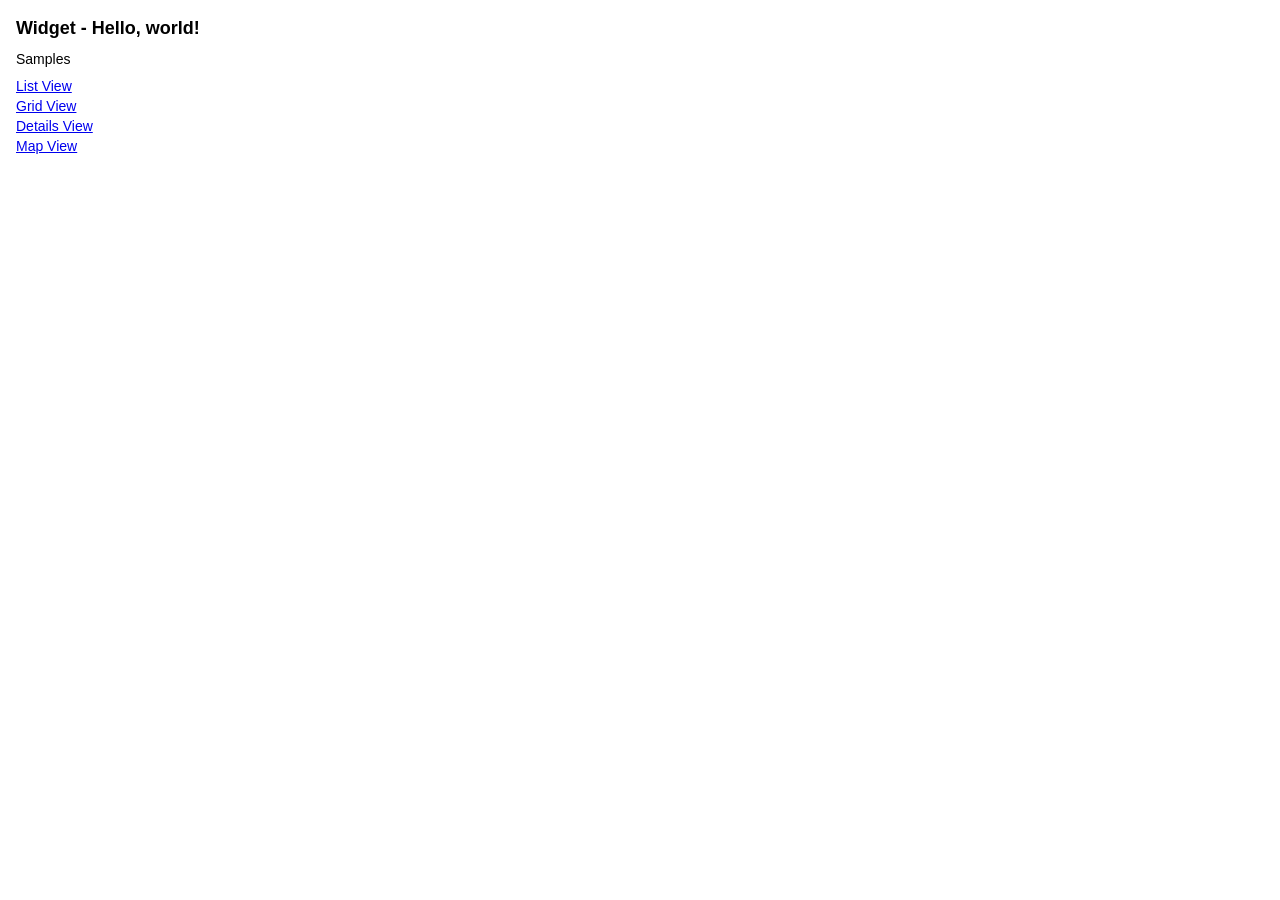
==== widget/index.html @ fea6307a "First commit" ====
<!DOCTYPE html>
<html>
<head>
    <meta name="viewport" content="width=device-width, initial-scale=1.0">


    <!-- build:bundleWidgetBFMinJS  -->
	<script src="../../../scripts/buildfire.js"></script>
    <!-- endbuild -->

    <!-- build:bundleSharedJSFiles  -->
        <script src="js/shared/infoCard.class.js"></script>
        <script src="js/shared/settings.class.js"></script>
        <script src="js/shared/strings.js"></script>
        <script src="js/shared/stringsConfig.js"></script>
    <!-- endbuild -->


    <!-- build:bundleJSFiles  -->
    <!-- endbuild -->


    <!-- build:bundleCSSFiles  -->
    <link rel="stylesheet" type="text/css" href="css/a.css">
    <link rel="stylesheet" type="text/css" href="css/b.css">
    <!-- endbuild -->


	<script>
        /// string will have all the language settings from teh strings page on the control side
		let strings = new buildfire.services.Strings("en-us",stringsConfig);
		strings.init().then(s=>{
			/// Inject into elements that have an attribute bfString
			strings.inject(document,false);
			//strings.get("screenOne.loading",true)},()=>{} );
        });

		buildfire.messaging.onReceivedMessage =msg=>{
			if(msg.cmd=="refresh") /// message comes from the strings page on the control side
				location.reload();
		};

		let settings;
		Settings.get().then(s=>{
			settings=s;
			if(s.bgImageUrl) {
				document.body.style.backgroundImage = `url(${ buildfire.imageLib.cropImage(s.bgImageUrl, {
					width: "full",
					height: "full"
				}) })`;
				document.body.style.backgroundSize = "cover";
			}
		});

    </script>

</head>
<body>
<div class="padded">
	<h3 bfString="screenOne.welcomeMessage">Widget - Hello, world!</h3>
	<p>Samples</p>
	<ul>
			<li class="text-primary"><a href="samples/listView/listView.html">List View</a></li>
			<li class="text-primary"><a href="samples/gridView/gridView.html">Grid View</a></li>
			<li class="text-primary"><a href="samples/detailView/detailView.html">Details View</a></li>
			<li class="text-primary"><a href="samples/mapView/mapView.html">Map View</a></li>
	</ul>
</div>
</body>
</html>
---- widget/css/a.css ----
/* Reset */
html,body,div,span,applet,object,iframe,h1,h2,h3,h4,h5,h6,p,
blockquote,pre,a,abbr,acronym,address,big,cite,code,del,dfn,
em,img,ins,kbd,q,s,samp,small,strike,strong,sub,sup,tt,var,b,
u,i,center,dl,dt,dd,ol,ul,li,fieldset,form,label,legend,table,
caption,tbody,tfoot,thead,tr,th,td,article,aside,canvas,details,
embed,figure,figcaption,footer,header,hgroup,menu,nav,output,
ruby,section,summary,time,mark,audio,video {
  margin: 0;
  padding: 0;
  border: 0;
  font-size: 100%;
  font: inherit;
  vertical-align: baseline;
}
/* HTML5 display-role reset for older browsers */
article,aside,details,figcaption,figure,footer,header,hgroup,
menu,nav,section {
  display: block;
}
body {
  line-height: 1;
}
ol,ul {
  list-style: none;
}
blockquote,q {
  quotes: none;
}
blockquote:before,
blockquote:after,
q:before,
q:after {
  content: '';
  content: none;
}
table {
  border-collapse: collapse;
  border-spacing: 0;
}
html {
  font-size: 16px !important;
}
body {
  font-family: sans-serif;
}
/*Headings & Subheadings*/
h1,h2,h3,h4,h5,h6 {
  font-weight: bold;
}
[class^='heading']{
  font-weight: bold;
}
[class^='subheading'] {
  font-weight: normal;
}
h1,
.heading--xxl,
.subheading--xxl {
  font-size: 2rem;
  line-height: 2.375rem;
  margin-bottom: 0.5em;
}
h2,
.heading--xl,
.subheading--xl {
  font-size: 1.5rem;
  line-height: 1.75rem;
  margin-bottom: 0.5em;
}
h3,
.heading--l,
.subheading--l {
  font-size: 1.125rem;
  line-height: 1.5rem;
  margin-bottom: 0.5em;
}
h4,
.heading--m,
.subheading--m {
  font-size: 1rem;
  line-height: 1.25rem;
  margin-bottom: 0.5em;
}
h5,
.heading--sm,
.subheading--sm {
  font-size: 0.875rem;
  line-height: 1.125rem;
  margin-bottom: 0.5em;
}
h6,
.heading--xs,
.subheading--xs {
  font-size: 0.75rem;
  line-height: 0.875rem;
  margin-bottom: 0.5em;
}
i {
  font-style: italic;
}
em {
  font-weight: bold;
}
/*Body*/
p,
span,
a {
  font-size: 0.875rem;
  line-height: 1.25rem;
  margin-bottom: 0.5em;
}
.caption {
  font-size: 0.75rem;
}
/*Icons*/
.icon,
.glyphicon {
  font-size: 1.25rem;
  margin: 0;
  padding: 0.125rem;
  flex-shrink: 0;
}
.icon.icon--xxl,
.glyphicon.icon--xxl {
  font-size: 4rem;
}
.icon.icon--xl,
.glyphicon.icon--xl {
  font-size: 3rem;
}
.icon.icon--l,
.glyphicon.icon--l {
  font-size: 2rem;
}
button,
.btn {
  display: flex;
  align-items: center;
  justify-content: center;
  font-size: 0.875rem;
  line-height: 0.875rem;
  background-color: inherit;
  border: 1px solid transparent;
  padding: 1rem 1.5rem;
  border-radius: 2.5rem;
  cursor: pointer;
  outline: 0;
  transition: opacity ease-in-out 0.1s, transform ease-in-out 0.1s;
  font-weight: normal;
}
button:active,
.btn:active {
  opacity: 0.8;
  transform: scale(0.97);
  transform-origin: center;
}
button:not(.btn--icon) .icon,
.btn:not(.btn--icon) .icon {
  margin-right: 0.75rem;
}
button.btn--icon,
.btn.btn--icon {
  width: 3rem;
  height: 3rem;
  padding: 0;
  border-radius: 50%;
  font-size: 1.125rem;
  display: flex;
  justify-content: center;
  align-items: center;
}
button.btn--icon--text,
.btn.btn--icon--text {
  padding: 0.75rem 1.25rem 0.75rem 1rem;
}
button.btn--ghost,
.btn.btn--ghost {
  border: 1px solid #000;
  color: #000;
  background-color: transparent;
}
button.btn--transparent,
.btn.btn--transparent {
  background-color: transparent;
  text-transform: uppercase;
  font-weight: bold;
  border: transparent;
  color: #000;
}
button.btn--lg,
.btn.btn--lg {
  padding: 0.625rem 3rem;
}
.btn.btn--fab{
  width: 3.5rem;
  height: 3.5rem;
  position: fixed;
  bottom: 1.5rem;
  right: 1.5rem;
  box-shadow: 0 .125rem .5rem rgba(50, 50, 50, 0.3);
}
.btn.btn--fab.btn--add span{
  display: block;
  width: 1rem;
  height: .125rem;
  background-color: #fff;
  margin-bottom: 0;
}
.btn.btn--fab.btn--add span::before{
  display: block;
  content: '';
  width: 1rem;
  height: .125rem;
  background-color: #fff;
  margin-bottom: 0;
  transform: rotate(90deg);
}
/*Text fields*/
input[type="text"],
input[type="number"],
input[type="password"] {
  display: block;
  width: 100%;
  background-color: rgba(128, 128, 128, 0.1);
  border: 0;
  box-shadow: none;
  outline: none;
  font-size: 0.875rem;
  line-height: 1.25rem;
  padding: 1.5rem 0.75rem 0.75rem 0.75rem;
  margin-bottom: 2.125rem;
  border-radius: 0.25rem 0.25rem 0 0;
  cursor: text;
  border-bottom: 1px solid rgba(128, 128, 128, 0.5);
}
.textfield {
  position: relative;
}
.textfield label {
  position: absolute;
  display: block;
  font-size: 0.75rem;
  line-height: 0.75rem;
  margin-bottom: 0.5em;
  transform: translateY(0.625rem);
  padding: 0 0.75rem;
}
.textfield .textfield--password {
  padding-right: 3.5rem;
}
.textfield.has--icon input[type="text"],
.textfield.has--icon input[type="number"],
.textfield.has--icon input[type="password"] {
  padding: 1.5rem 0.75rem 0.75rem 3.5rem;
}
.textfield.has--icon .textfield--password {
  padding-right: 3.5rem;
}
.textfield.has--icon .icon,
.textfield.has--icon .glyphicon {
  position: absolute;
  top: 1rem;
  left: 0.875rem;
  pointer-events: none;
}
.textfield.has--icon label {
  padding-left: 3.5rem;
}
.textfield button,
.textfield.has--icon button {
  position: absolute;
  top: 0.25rem;
  right: 0;
}
.textfield button .icon,
.textfield.has--icon button .icon,
.textfield button .glyphicon,
.textfield.has--icon button .glyphicon {
  position: relative;
  top: auto;
  left: auto;
}
/*Text Utilities*/
.ellipsis {
  white-space: nowrap;
  overflow: hidden;
  text-overflow: ellipsis;
}
.word--break {
  word-break: break-word;
}
/*Interactions*/
.clickable {
  transition: opacity ease-in-out 0.1s, transform ease-in-out 0.1s;
}
.clickable:active {
  opacity: 0.8;
  transform: scale(0.97);
  transform-origin: center;
}
/* Global Styling */
*,
*::after,
*::before {
  box-sizing: border-box;
}
.padded {
  padding: 1rem;
}
.padded--sm{
  padding: .5rem;
}
.padded--m{
  padding: .75rem;
}
.padded--y{
  padding-left: 0;
  padding-right: 0;
}
.padded--x{
  padding-top: 0;
  padding-bottom: 0;
}
.margin-bottom--xs{
  margin-bottom: .5rem;
}
.margin-bottom--sm{
  margin-bottom: .75rem;
}
.margin-bottom--m{
  margin-bottom:1rem;
}
.margin-bottom--lg{
  margin-bottom: 1.5rem;
}
.margin--0{
  margin: 0;
}
---- widget/css/b.css ----
span{
    font-size: x-large;
}
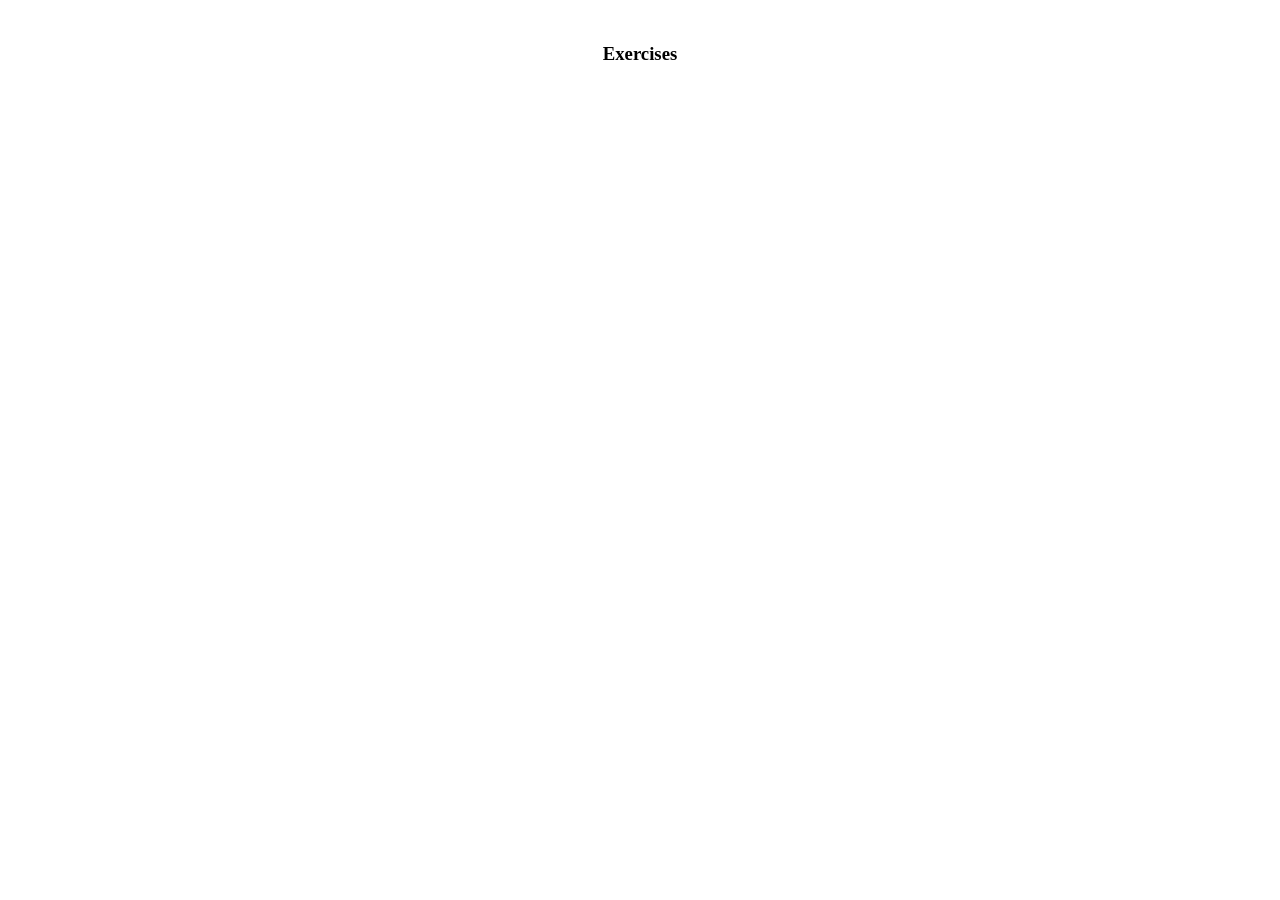
==== commit 0440aa5a: "From tutorial" ====
--- a/widget/index.html
+++ b/widget/index.html
@@ -1,70 +1,22 @@
 <!DOCTYPE html>
 <html>
+
 <head>
-    <meta name="viewport" content="width=device-width, initial-scale=1.0">
+	<meta name="viewport" content="width=device-width, initial-scale=1.0">
 
+	<!-- JS -->
+	<script src="../../../scripts/buildfire.js"></script>
+	<script src="authManager.js"></script>
+	<script src="./index.js"></script>	
+	
 
-    <!-- build:bundleWidgetBFMinJS  -->
-	<script src="../../../scripts/buildfire.js"></script>
-    <!-- endbuild -->
-
-    <!-- build:bundleSharedJSFiles  -->
-        <script src="js/shared/infoCard.class.js"></script>
-        <script src="js/shared/settings.class.js"></script>
-        <script src="js/shared/strings.js"></script>
-        <script src="js/shared/stringsConfig.js"></script>
-    <!-- endbuild -->
-
-
-    <!-- build:bundleJSFiles  -->
-    <!-- endbuild -->
-
-
-    <!-- build:bundleCSSFiles  -->
-    <link rel="stylesheet" type="text/css" href="css/a.css">
-    <link rel="stylesheet" type="text/css" href="css/b.css">
-    <!-- endbuild -->
-
-
-	<script>
-        /// string will have all the language settings from teh strings page on the control side
-		let strings = new buildfire.services.Strings("en-us",stringsConfig);
-		strings.init().then(s=>{
-			/// Inject into elements that have an attribute bfString
-			strings.inject(document,false);
-			//strings.get("screenOne.loading",true)},()=>{} );
-        });
-
-		buildfire.messaging.onReceivedMessage =msg=>{
-			if(msg.cmd=="refresh") /// message comes from the strings page on the control side
-				location.reload();
-		};
-
-		let settings;
-		Settings.get().then(s=>{
-			settings=s;
-			if(s.bgImageUrl) {
-				document.body.style.backgroundImage = `url(${ buildfire.imageLib.cropImage(s.bgImageUrl, {
-					width: "full",
-					height: "full"
-				}) })`;
-				document.body.style.backgroundSize = "cover";
-			}
-		});
-
-    </script>
+	<link rel="stylesheet" href="./style.css">
 
 </head>
+
 <body>
-<div class="padded">
-	<h3 bfString="screenOne.welcomeMessage">Widget - Hello, world!</h3>
-	<p>Samples</p>
-	<ul>
-			<li class="text-primary"><a href="samples/listView/listView.html">List View</a></li>
-			<li class="text-primary"><a href="samples/gridView/gridView.html">Grid View</a></li>
-			<li class="text-primary"><a href="samples/detailView/detailView.html">Details View</a></li>
-			<li class="text-primary"><a href="samples/mapView/mapView.html">Map View</a></li>
-	</ul>
-</div>
+	<h3 style="text-align: center">Exercises</h3>
+	<ul id="ulTasks"></ul>
+
 </body>
 </html>
--- a/widget/style.css
+++ b/widget/style.css
@@ -0,0 +1,20 @@
+body{
+    padding: 1em;
+}
+ul{
+    padding: 0;
+    margin-bottom: 1em;
+}
+
+li{
+    padding:.5em;
+    margin-top: 5px;
+    border-left: grey 5px solid;
+    background-color: #fcfcfc;
+    list-style-type: none;
+    cursor: pointer;
+}
+
+.completed{
+    border-left-color: greenyellow;
+}
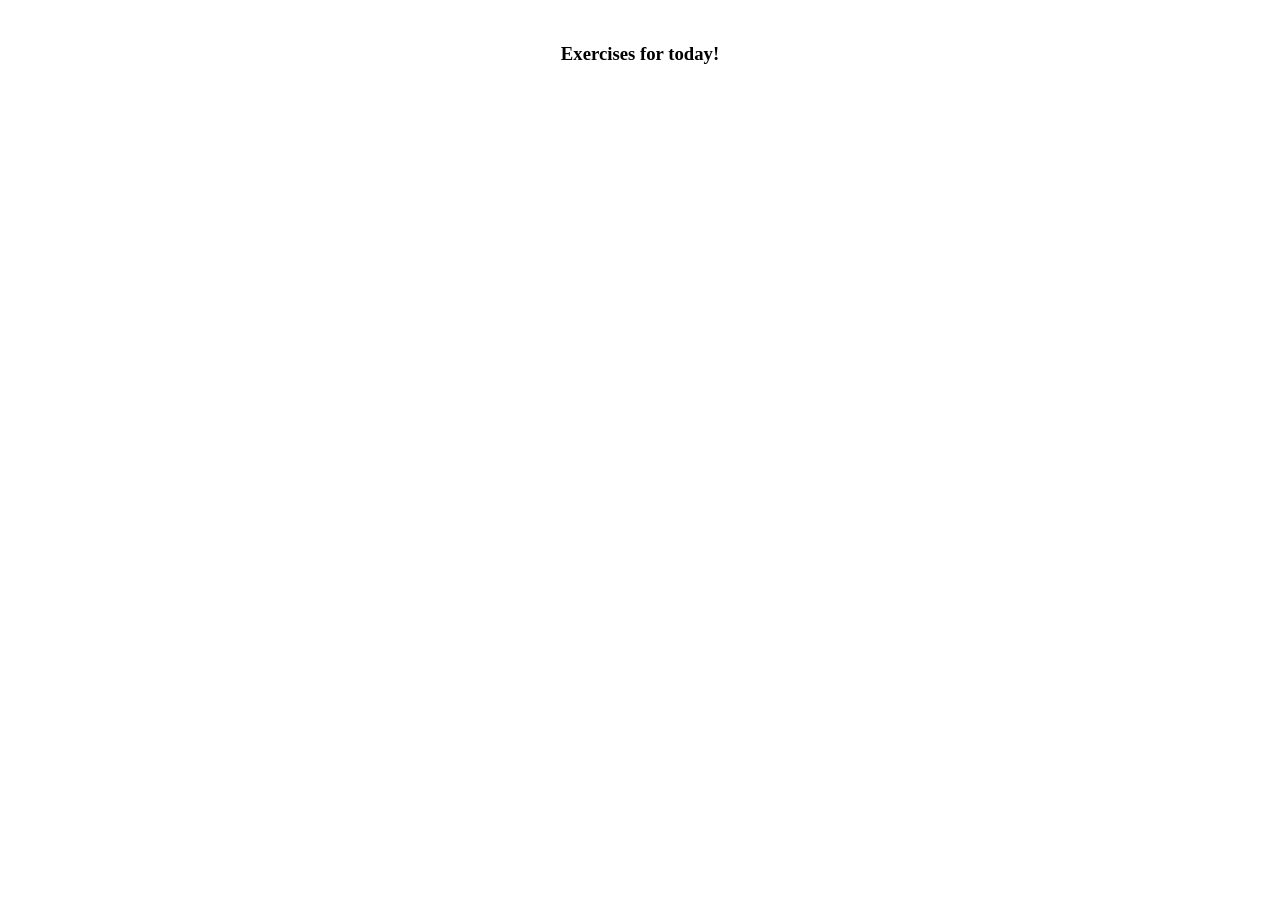
==== commit 6ad78a35: "Fixed bugs and updated design" ====
--- a/widget/index.html
+++ b/widget/index.html
@@ -15,7 +15,7 @@
 </head>
 
 <body>
-	<h3 style="text-align: center">Exercises</h3>
+	<h3 style="text-align: center">Exercises for today!</h3>
 	<ul id="ulTasks"></ul>
 
 </body>
--- a/widget/style.css
+++ b/widget/style.css
@@ -17,4 +17,5 @@
 
 .completed{
     border-left-color: greenyellow;
+    background-color: rgb(200, 255, 214);
 }
